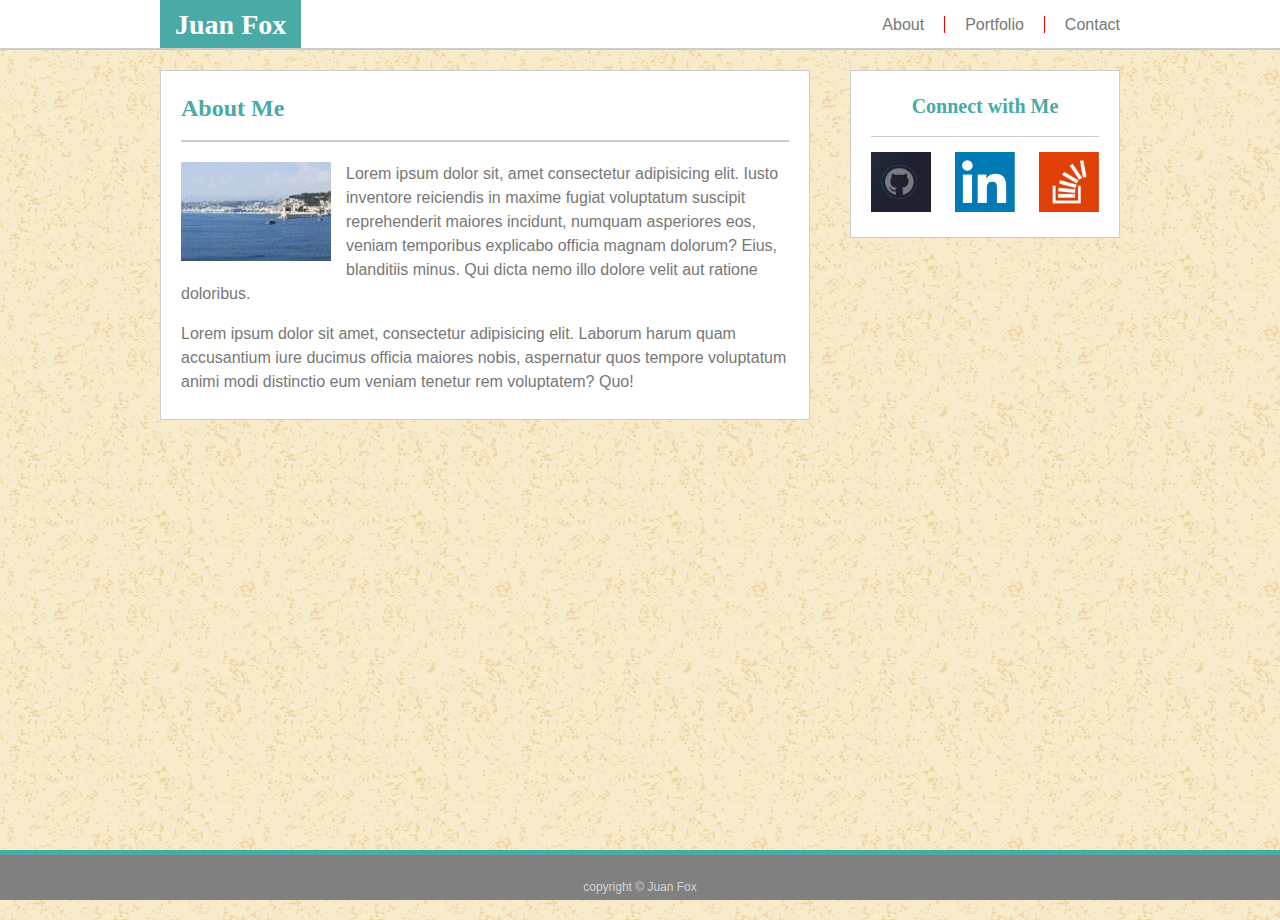
==== index.html @ 7e8260fa "copied and pasted files from basic portfolio" ====
<!DOCTYPE html>
<html lang="en">
<head>
    <meta charset="UTF-8">
    <meta name="viewport" content="width=device-width, initial-scale=1.0">
    <meta http-equiv="X-UA-Compatible" content="ie=edge">
    <link rel="stylesheet" href="assets/css/reset.css">
    <link rel="stylesheet" href="assets/css/style.css">
    <title>Juan Fox</title>
</head>
<body>

    <header class="main-heading">
        <div class="main-heading-content">
            <div class="name">
                <h2>Juan Fox</h2>
            </div>
            <nav>
                <ul>
                    <li><a href="#">About</a></li>
                    <li><a href="portfolio.html">Portfolio</a></li>
                    <li><a href="contact.html">Contact</a></li>
                </ul>
            </nav>
        </div>  
    </header>

    <main>

        <section class="content">
            <article>
                <header class="article-heading">
                    <h1>About Me</h1>
                    
                </header>
                <img class="profile-pic" src="assets/images/profile.jpg" alt="profile picture">
                    <p>Lorem ipsum dolor sit, amet consectetur adipisicing elit. Iusto inventore reiciendis in maxime fugiat voluptatum suscipit reprehenderit maiores incidunt, numquam asperiores eos, veniam temporibus explicabo officia magnam dolorum? Eius, blanditiis minus. Qui dicta nemo illo dolore velit aut ratione doloribus.</p>
                    <br>
                    <p>Lorem ipsum dolor sit amet, consectetur adipisicing elit. Laborum harum quam accusantium iure ducimus officia maiores nobis, aspernatur quos tempore voluptatum animi modi distinctio eum veniam tenetur rem voluptatem? Quo!</p>
            </article>
            <aside>
                <header class="sidebar-heading">Connect with Me</header>
                <div class="icons">
                    <div class="icon">
                        <img src="assets/images/github-icon.jpg">
                    </div>
                    <div class="icon">
                        <img src="assets/images/linkedin-icon.jpg">
                    </div>
                    <div class="icon">
                        <img src="assets/images/stackoverflow-icon.jpg">
                    </div>  
                </div>
            </aside>
        </section>

    </main>

    <footer>copyright &copy; Juan Fox</footer>
    
</body>
</html>
---- assets/css/style.css ----
* {
    box-sizing: border-box;
}

html {
    height: 100%;
}

body {
    color: #777;
    font-family: 'Arial', 'Helvetica Neue', Helvetica, sans-serif;
    background: url("../images/old_map.png") blue;
    padding: none;
    margin: none;
    min-height: 100%;
    position: relative;
}

main {
    width: 960px;
    margin: 0 auto;
}

.main-heading {
    width: 100%;
    height: 50px;
    background: #fff;
    border-bottom: 2px solid #ccc;
}

.main-heading-content {
    width: 960px;
    height: 50px;
    line-height: 50px;
    font-family: 'Georgia', Times, Times New Roman, serif;
    margin: 0 auto;
}

.name {
    float: left;
    color: #fff;
    background: #4aaaa5;
    height: 50px;
    padding: 0 15px;
    border-bottom: 2px solid #ccc;

}

.name h2 {
    font-size: 28px;
    font-weight: bold;
}

nav {
    float: right;
    height: 50px;
}

nav ul {
    padding: 0;
    margin: 0;
}

nav li {
    float: left;
    list-style: none;  
}

nav a {
    color: #777;
    font-family: 'Arial', 'Helvetica Neue', Helvetica, sans-serif;
    text-decoration: none;
    padding: 0 20px;
    border-right: 1px solid red;
    border-left: 1px solid red;
}

nav a:hover {
    color: #ccc;
}

nav a:active {
    color: #4aaaa5;
}

nav a:visited {
    color: #4aaaa5;
}

nav li:first-child a {
    padding-left: 0;
    border: none;
}

nav li:last-child a {
    padding-right: 0;
    border: none;
}

.content::after {
    content: "";
    display: block;
    clear: both;
    height: 50px;
 }

article {
    float: left;
    width: 650px;
    background: white;
    margin: 20px 0;
    padding: 25px 20px;
    border: 1px solid #ccc;
}

.article-heading {
    color: #4aaaa5;
    font-family: 'Georgia', Times, Times New Roman, serif;
    font-size: 24px;
    font-weight: bold;
    margin-bottom: 20px;
    padding-bottom: 20px;
    border-bottom: 2px solid #ccc;
}

article img {
    margin-right: 15px;
    vertical-align: top;
}

article p {
    line-height: 1.5;
    vertical-align: top;
}

.profile-pic {
    float: left;
}

aside {
    float: right;
    width: 270px;
    background: white;
    margin: 20px 0;
    padding: 25px 20px;
    border: 1px solid #ccc;
    text-align: center;
}
 
.sidebar-heading {
    color: #4aaaa5;
    font-family: 'Georgia', Times, Times New Roman, serif;
    font-size: 20px;
    font-weight: bold;
    margin-bottom: 15px;
    padding-bottom: 20px;
    border-bottom: 1px solid #ccc;
}

.icon {
    width: 60px;
    height: 60px;
    background: gray;
    float: left;
    margin-right: 24px;
}

.icon:last-child {
    margin-right: 0;
}

.icon img {
    width: 100%;
    height: 100%;
}

input[type="text"], input[type="email"] {
    width: 100%;
}

textarea {
    width: 100%;
}

button[type="submit"] {
    color: white;
    background: #4aaaa5;
    border: none;
    padding: 6px 20px;
}

.row::after {
    content: "";
    display: block;
    clear: both;
    height: 20px;
}

.game {
    width: 280px;
    height: 200px;
    background: gray;
    position: relative
}

.game img {
    width: 100%;
    height: 100%;
}

.game:first-child {
    float: left;
}

.game:nth-child(2) {
    float: right;
}

.description {
    width: 100%;
    background: #4aaaa5;
    color: lightgray;
    font-family: 'Georgia', Times, Times New Roman, serif;
    font-weight: bold;
    padding: 15px 0;
    text-align: center;
    position: absolute;
    bottom: 5px;
}

footer {
    width: 100%;
    height: 50px;
    background: gray;
    color: lightgray;
    font-size: 12px;
    line-height: 65px;
    text-align: center;
    border-top: 5px solid #4aaaa5;
    position: absolute;
    bottom: 0;
}
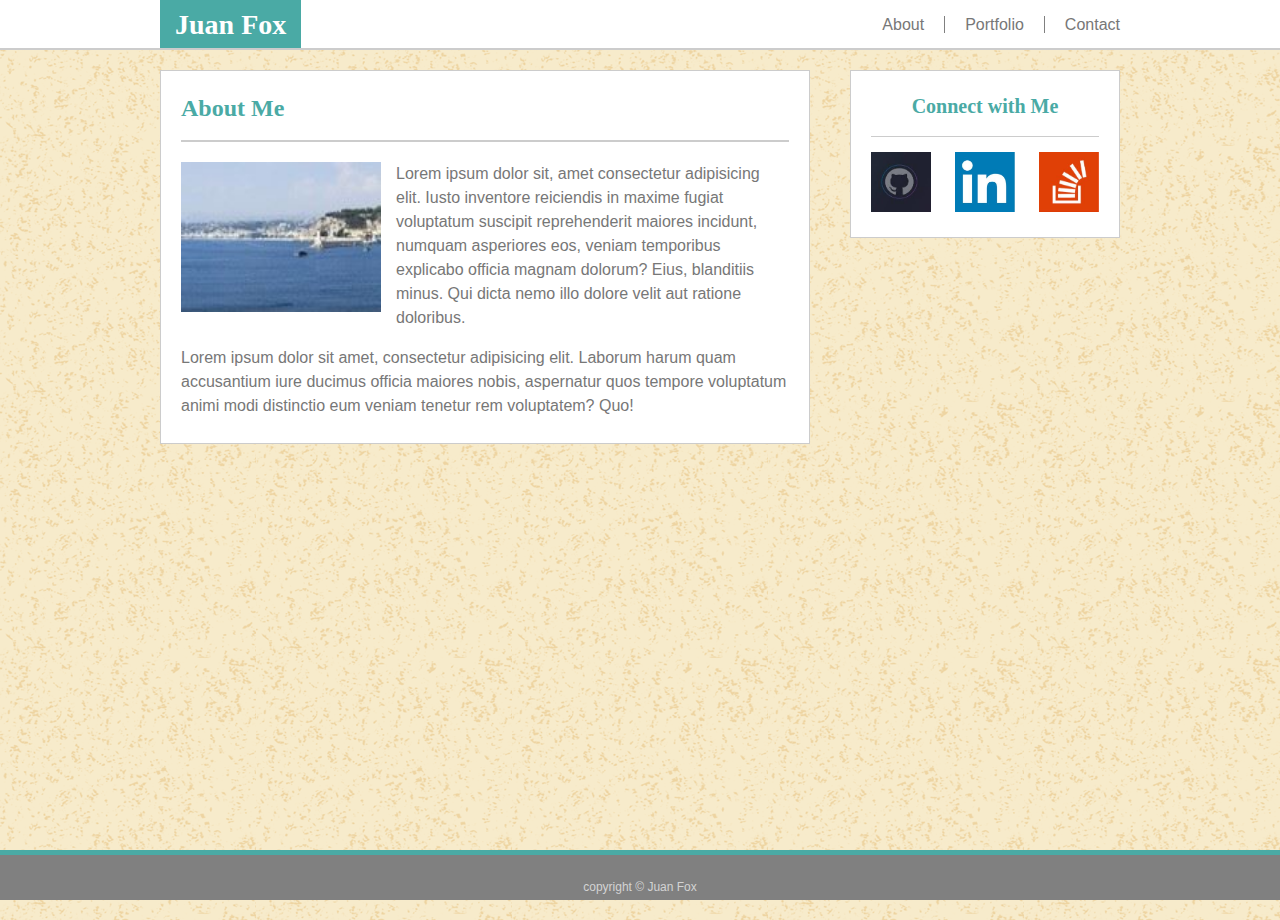
==== commit d8c9a769: "index page for max-width: 980px finished" ====
--- a/index.html
+++ b/index.html
@@ -33,10 +33,12 @@
                     <h1>About Me</h1>
                     
                 </header>
-                <img class="profile-pic" src="assets/images/profile.jpg" alt="profile picture">
-                    <p>Lorem ipsum dolor sit, amet consectetur adipisicing elit. Iusto inventore reiciendis in maxime fugiat voluptatum suscipit reprehenderit maiores incidunt, numquam asperiores eos, veniam temporibus explicabo officia magnam dolorum? Eius, blanditiis minus. Qui dicta nemo illo dolore velit aut ratione doloribus.</p>
-                    <br>
-                    <p>Lorem ipsum dolor sit amet, consectetur adipisicing elit. Laborum harum quam accusantium iure ducimus officia maiores nobis, aspernatur quos tempore voluptatum animi modi distinctio eum veniam tenetur rem voluptatem? Quo!</p>
+                <div class="img-box">
+                    <img class="profile-pic" src="assets/images/profile.jpg" alt="profile picture">
+                </div>
+                <p>Lorem ipsum dolor sit, amet consectetur adipisicing elit. Iusto inventore reiciendis in maxime fugiat voluptatum suscipit reprehenderit maiores incidunt, numquam asperiores eos, veniam temporibus explicabo officia magnam dolorum? Eius, blanditiis minus. Qui dicta nemo illo dolore velit aut ratione doloribus.</p>
+                <br>
+                <p>Lorem ipsum dolor sit amet, consectetur adipisicing elit. Laborum harum quam accusantium iure ducimus officia maiores nobis, aspernatur quos tempore voluptatum animi modi distinctio eum veniam tenetur rem voluptatem? Quo!</p>
             </article>
             <aside>
                 <header class="sidebar-heading">Connect with Me</header>
--- a/assets/css/style.css
+++ b/assets/css/style.css
@@ -71,8 +71,8 @@
     font-family: 'Arial', 'Helvetica Neue', Helvetica, sans-serif;
     text-decoration: none;
     padding: 0 20px;
-    border-right: 1px solid red;
-    border-left: 1px solid red;
+    border-right: 1px solid gray;
+    border-left: 1px solid gray;
 }
 
 nav a:hover {
@@ -123,18 +123,22 @@
     border-bottom: 2px solid #ccc;
 }
 
-article img {
+.img-box {
+    width: 200px;
+    height: 150px;
     margin-right: 15px;
     vertical-align: top;
+    float: left;
+}
+
+.profile-pic {
+    width: 100%;
+    height: 100%;
 }
 
 article p {
     line-height: 1.5;
     vertical-align: top;
-}
-
-.profile-pic {
-    float: left;
 }
 
 aside {
@@ -241,3 +245,40 @@
     bottom: 0;
 }
 
+@media screen and (max-width: 980px) {
+
+    .main-heading-content {
+        width: 90%;
+    }
+    .content {
+        width: 90%;
+        margin: 0 auto;
+    }
+
+    article {
+        width: 55%;
+    }
+
+    .aside {
+        width: 42%;
+    }
+    .img-box {
+        width: 100%;
+        height: auto;
+        margin-bottom: 20px;
+    }
+
+    .profile-pic {
+        height: auto;
+    }
+}
+
+@media screen and (max-width: 768px) {
+    article {
+        background: blue;
+    }
+}
+
+@media screen and (max-width: 640px) {
+    
+}